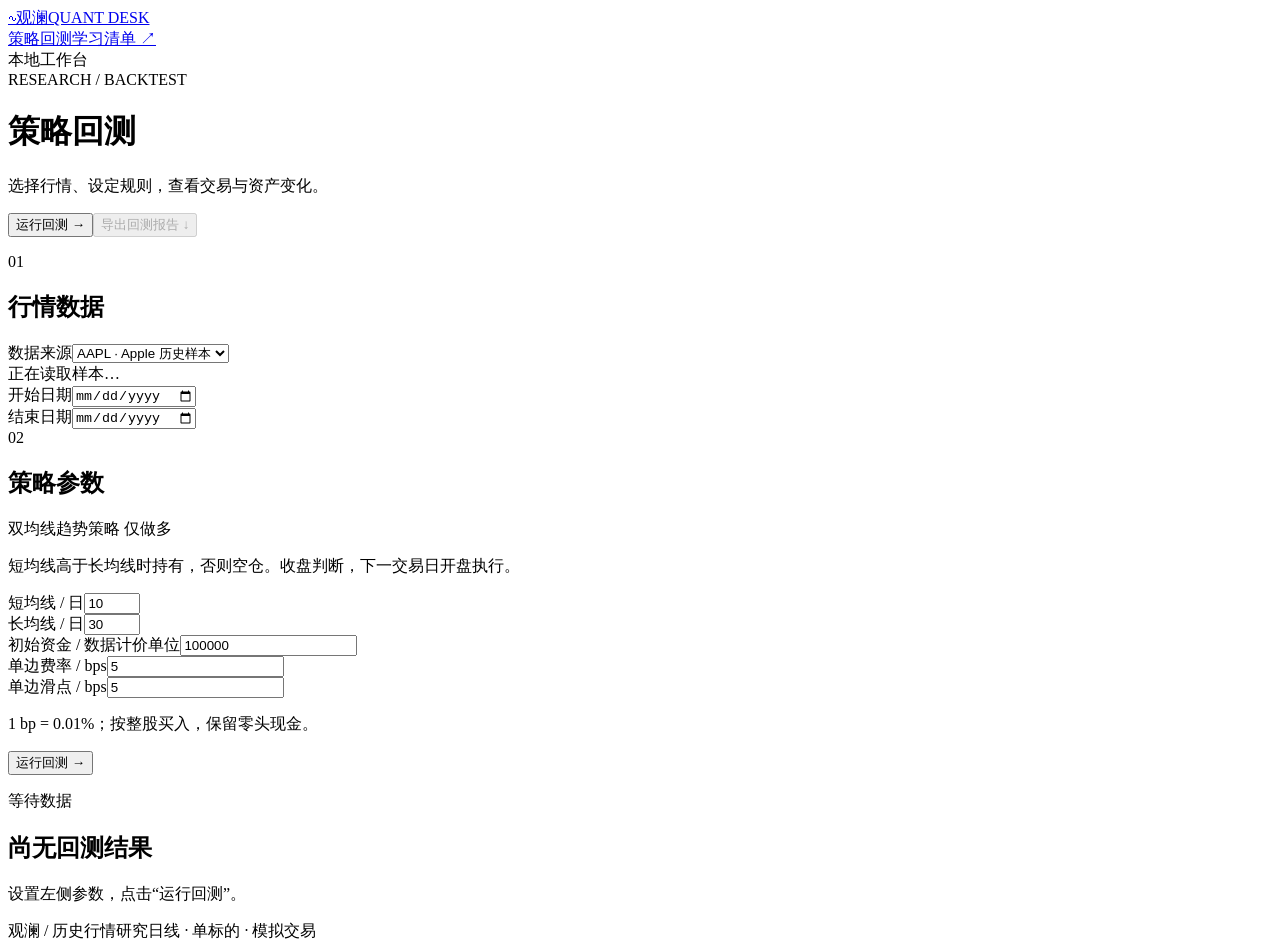
==== web/index.html @ 759b00fe "feat: add local backtest dashboard with CSV import and verified exports" ====
<!doctype html>
<html lang="zh-CN">
<head><meta charset="utf-8"><meta name="viewport" content="width=device-width,initial-scale=1"><title>观澜 · 策略回测</title><link rel="stylesheet" href="/style.css"></head>
<body>
<header><a class="brand" href="/"><span class="mark">∿</span>观澜<span class="brand-en">QUANT DESK</span></a><nav><a class="active" href="#workspace">策略回测</a><a href="/learning" target="_blank" rel="noopener">学习清单 ↗</a></nav><span class="local"><i></i>本地工作台</span></header>
<main id="workspace">
<div class="heading"><div><div class="eyebrow">RESEARCH / BACKTEST</div><h1>策略回测</h1><p>选择行情、设定规则，查看交易与资产变化。</p></div><div class="heading-actions"><button type="submit" form="form" id="run-top" class="secondary">运行回测 →</button><button id="export" class="secondary" disabled>导出回测报告 ↓</button></div></div>
<p id="status-top" role="status" aria-live="polite"></p>
<div class="layout">
<aside><form id="form">
<div class="section-title"><span>01</span><h2>行情数据</h2></div>
<label for="dataset">数据来源</label><select id="dataset"><option value="sample">AAPL · Apple 历史样本</option><option value="custom">导入 CSV 文件</option></select>
<div id="upload-wrap" hidden><label for="upload">选择 CSV（最大 3 MB）</label><input id="upload" type="file" accept=".csv"><p class="hint">date, open, high, low, close, volume；价格使用一致口径。</p></div>
<div id="data-info" class="data-info">正在读取样本…</div>
<div class="dates"><div><label for="start">开始日期</label><input id="start" name="start" type="date"></div><div><label for="end">结束日期</label><input id="end" name="end" type="date"></div></div>
<div class="section-title second"><span>02</span><h2>策略参数</h2></div>
<div class="strategy-name">双均线趋势策略 <span>仅做多</span></div>
<p class="hint">短均线高于长均线时持有，否则空仓。收盘判断，下一交易日开盘执行。</p>
<div class="pair"><div><label for="fast">短均线 / 日</label><input id="fast" name="fast" type="number" value="10" min="1" max="250" required></div><div><label for="slow">长均线 / 日</label><input id="slow" name="slow" type="number" value="30" min="2" max="500" required></div></div>
<label for="capital">初始资金 / 数据计价单位</label><input id="capital" name="capital" type="number" value="100000" min="1" max="1000000000" step="any" required>
<div class="pair"><div><label for="fee">单边费率 / bps</label><input id="fee" name="fee_bps" type="number" value="5" min="0" max="1000" step="any" required></div><div><label for="slippage">单边滑点 / bps</label><input id="slippage" name="slippage_bps" type="number" value="5" min="0" max="1000" step="any" required></div></div>
<p class="hint">1 bp = 0.01%；按整股买入，保留零头现金。</p>
<button type="submit" id="run" class="primary">运行回测 <span>→</span></button><p id="status" role="status" aria-live="polite">等待数据</p>
</form></aside>
<section class="results" aria-label="回测结果">
<div id="empty" class="empty"><h2>尚无回测结果</h2><p>设置左侧参数，点击“运行回测”。</p></div>
<div id="result" hidden>
<p id="outdated" class="hint" hidden>参数或数据已变化。以下为上一次回测结果，请重新运行。</p>
<div class="result-heading"><span id="result-name">AAPL</span><span id="range"></span></div>
<div class="metrics"><article><span>策略收益率</span><strong id="return">—</strong><small id="equity"></small></article><article><span>买入持有收益</span><strong id="benchmark">—</strong><small>同一起点 · 同等交易成本</small></article><article><span>最大回撤</span><strong id="drawdown">—</strong><small>相对此前资产峰值</small></article><article><span>成交笔数</span><strong id="trades-count">—</strong><small id="fees"></small></article></div>
<section class="panel"><div class="panel-head"><div><h2>资产轨迹</h2><p id="execution"></p></div><div class="legend"><span class="blue">策略</span><span class="gray">买入持有</span></div></div><canvas id="equity-chart" aria-label="策略与买入持有资产曲线" role="img"></canvas><div class="chart-readout" id="equity-readout">移动到曲线上查看当日资产</div></section>
<section class="panel"><div class="panel-head"><div><h2>价格与均线</h2><p>原始日线收盘价</p></div><div class="legend"><span class="gray">收盘</span><span class="blue">短均线</span><span class="orange">长均线</span></div></div><canvas id="price-chart" aria-label="收盘价与双均线" role="img"></canvas><div class="chart-readout" id="price-readout">移动到曲线上查看日期和价格</div></section>
<section class="panel"><div class="panel-head"><div><h2>交易记录</h2><p id="position"></p></div><button id="export-trades" class="text-button">下载 CSV ↓</button></div><div class="table-scroll"><table><thead><tr><th>信号日期</th><th>成交日期</th><th>方向</th><th>成交价</th><th>股数</th><th>手续费</th><th>剩余现金</th></tr></thead><tbody id="trade-rows"></tbody></table></div><div id="no-trades" class="hint" hidden>本区间没有成交。检查趋势条件或初始资金。</div></section>
<details class="assumptions"><summary>计算口径与数据来源</summary><p id="source"></p><p>选中区间的前 N 根日线用于长均线预热；策略和买入持有从预热后的同一天起算。买入持有在该日开盘买入；零成交量时等待下一有效日。期末按收盘价估值，不强制卖出，未扣期末假设平仓费用。</p><p>单标的、整股、全仓或空仓；无杠杆。手续费按成交金额比例收取，滑点按成交价比例调整。不模拟税费、最低佣金、涨跌停、成交量容量、拆股和现金分红，不适合作为 A 股交易规则的完整模拟。</p><p>此处为历史模拟结果。导入数据若有除权跳变或不同复权口径，请先整理数据再比较。</p></details>
</div></section></div>
<footer>观澜 / 历史行情研究<span>日线 · 单标的 · 模拟交易</span></footer>
</main><script src="/app.js"></script></body></html>
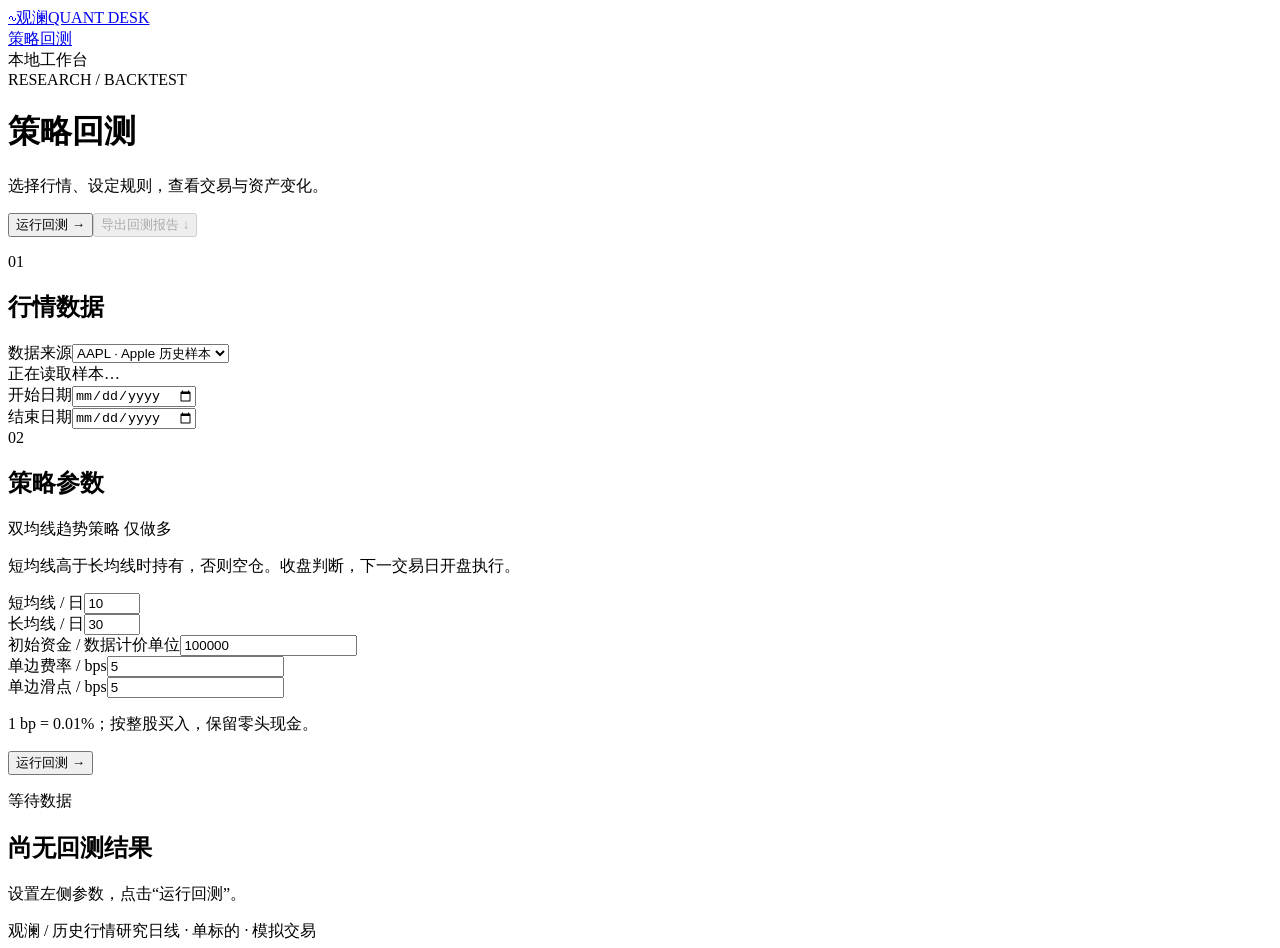
==== commit e4c10325: "Add English documentation, MIT licence and ASCII launcher names Rewrite README and the quickstart, m" ====
--- a/web/index.html
+++ b/web/index.html
@@ -2,7 +2,7 @@
 <html lang="zh-CN">
 <head><meta charset="utf-8"><meta name="viewport" content="width=device-width,initial-scale=1"><title>观澜 · 策略回测</title><link rel="stylesheet" href="/style.css"></head>
 <body>
-<header><a class="brand" href="/"><span class="mark">∿</span>观澜<span class="brand-en">QUANT DESK</span></a><nav><a class="active" href="#workspace">策略回测</a><a href="/learning" target="_blank" rel="noopener">学习清单 ↗</a></nav><span class="local"><i></i>本地工作台</span></header>
+<header><a class="brand" href="/"><span class="mark">∿</span>观澜<span class="brand-en">QUANT DESK</span></a><nav><a class="active" href="#workspace">策略回测</a></nav><span class="local"><i></i>本地工作台</span></header>
 <main id="workspace">
 <div class="heading"><div><div class="eyebrow">RESEARCH / BACKTEST</div><h1>策略回测</h1><p>选择行情、设定规则，查看交易与资产变化。</p></div><div class="heading-actions"><button type="submit" form="form" id="run-top" class="secondary">运行回测 →</button><button id="export" class="secondary" disabled>导出回测报告 ↓</button></div></div>
 <p id="status-top" role="status" aria-live="polite"></p>
